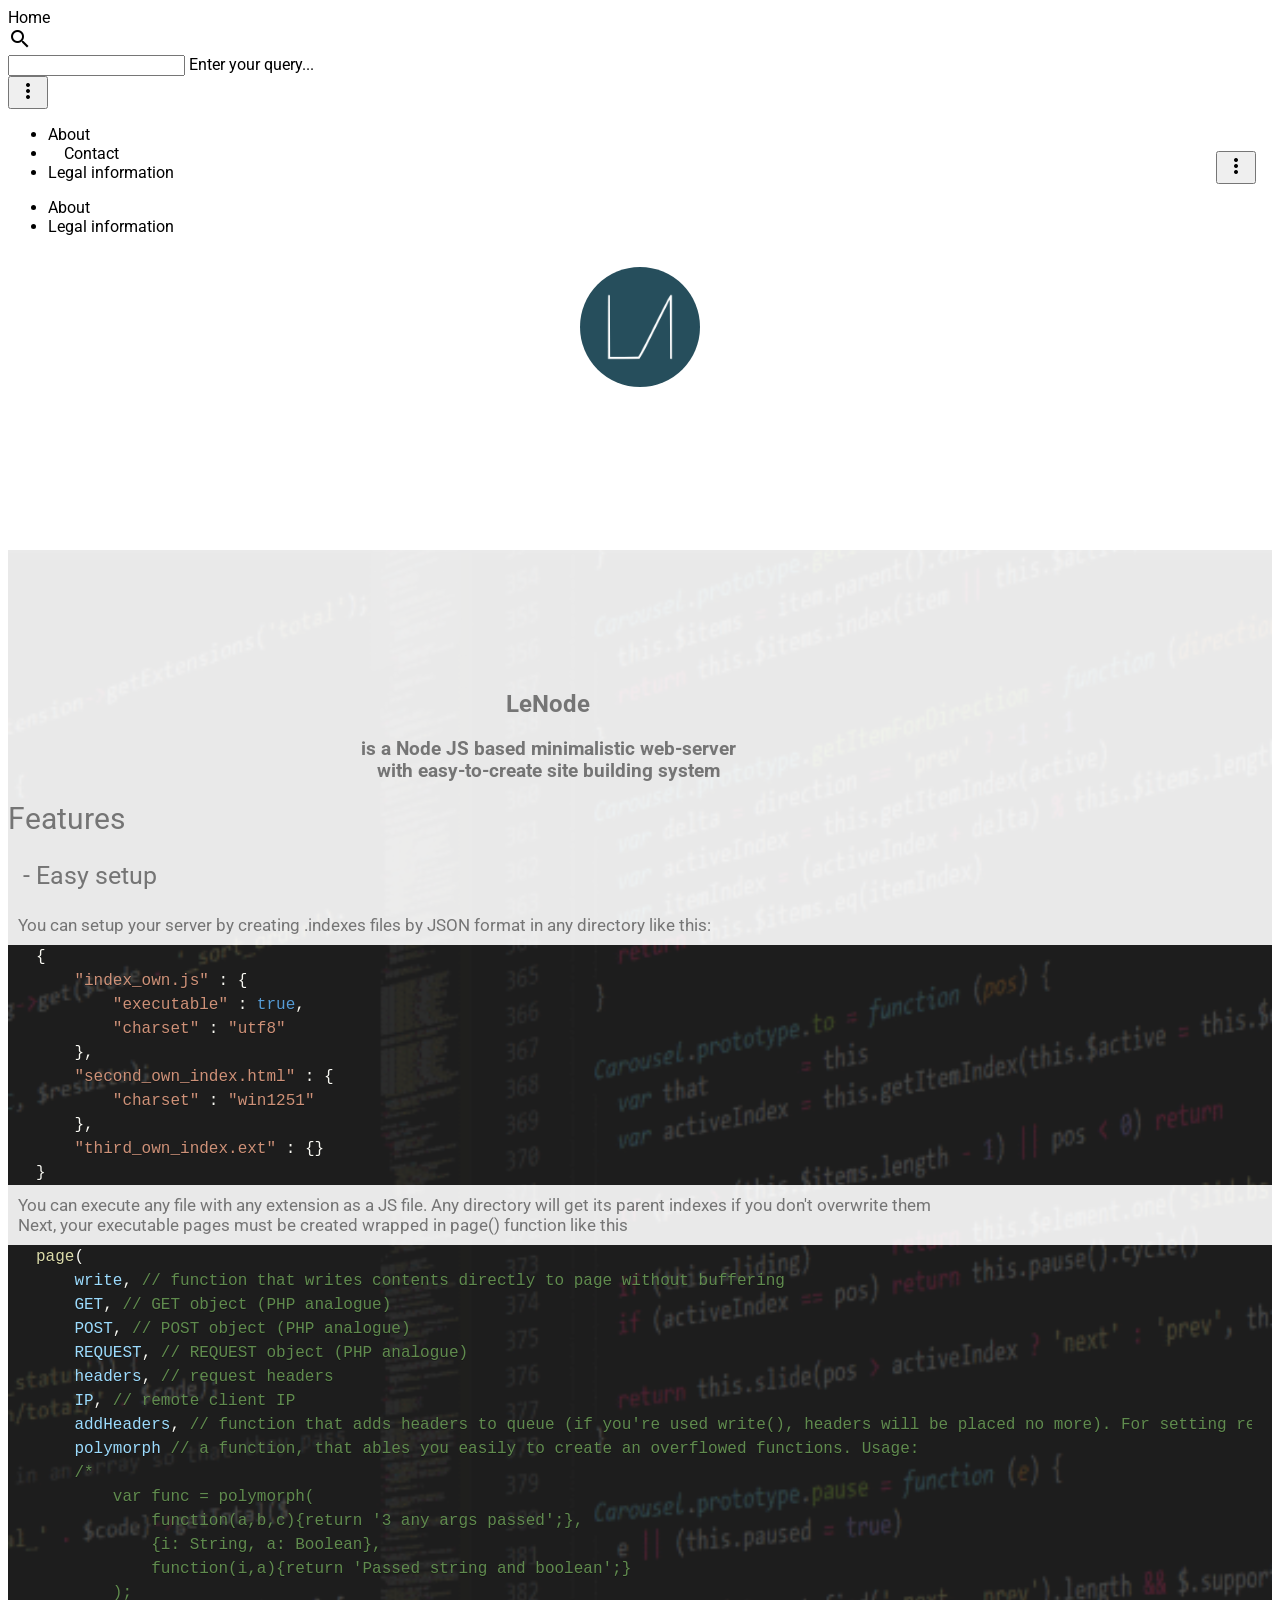
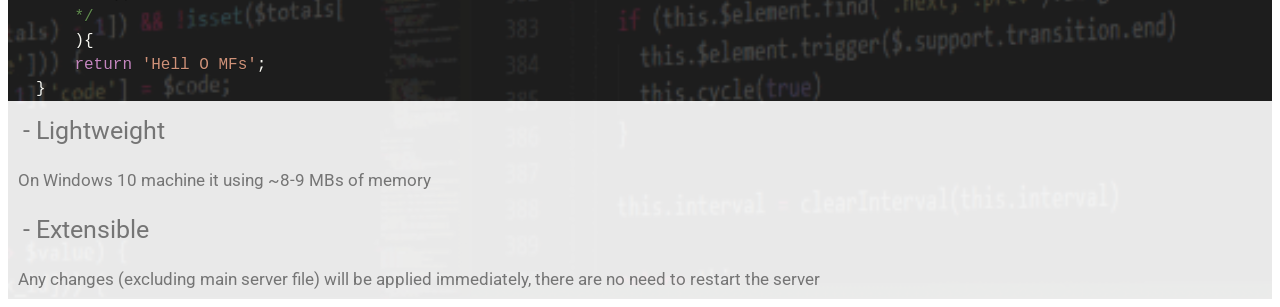
==== index.html @ 0cc7a4e6 "Added release downloads" ====
<!doctype html>
<!--
  Material Design Lite
  Copyright 2015 Google Inc. All rights reserved.

  Licensed under the Apache License, Version 2.0 (the "License");
  you may not use this file except in compliance with the License.
  You may obtain a copy of the License at

      https://www.apache.org/licenses/LICENSE-2.0

  Unless required by applicable law or agreed to in writing, software
  distributed under the License is distributed on an "AS IS" BASIS,
  WITHOUT WARRANTIES OR CONDITIONS OF ANY KIND, either express or implied.
  See the License for the specific language governing permissions and
  limitations under the License
-->
<html lang="en">
  <head>
    <meta charset="utf-8">
    <meta http-equiv="X-UA-Compatible" content="IE=edge">
    <meta name="description" content="A minimalistic Node JS Web server">
    <meta name="viewport" content="width=device-width, initial-scale=1.0, minimum-scale=1.0">
    <title>LeNode - Main</title>

    <!-- Add to homescreen for Chrome on Android -->
    <meta name="mobile-web-app-capable" content="yes">
    <link rel="icon" sizes="192x192" href="images/android-desktop.png">

    <!-- Add to homescreen for Safari on iOS -->
    <meta name="apple-mobile-web-app-capable" content="yes">
    <meta name="apple-mobile-web-app-status-bar-style" content="black">
    <meta name="apple-mobile-web-app-title" content="LeNode - Main">
    <link rel="apple-touch-icon-precomposed" href="images/metro-desktop.png">

    <!-- Tile icon for Win8 (144x144 + tile color) -->
    <meta name="msapplication-TileImage" content="images/metro-desktop.png">
    <meta name="msapplication-TileColor" content="#264E5C">

    <link rel="shortcut icon" href="images/favicon.png">

    <!-- SEO: If your mobile URL is different from the desktop URL, add a canonical link to the desktop page https://developers.google.com/webmasters/smartphone-sites/feature-phones -->
    <!--
    <link rel="canonical" href="http://www.example.com/">
    -->

    <link rel="stylesheet" href="https://fonts.googleapis.com/css?family=Roboto:regular,bold,italic,thin,light,bolditalic,black,medium&amp;lang=en">
    <link rel="stylesheet" href="https://fonts.googleapis.com/icon?family=Material+Icons">
    <link rel="stylesheet" href="https://code.getmdl.io/1.3.0/material.cyan-light_blue.min.css">
    <link rel="stylesheet" href="styles.css">
    <link rel="stylesheet" href="vscode-hl.css">
    <script src="https://cdnjs.cloudflare.com/ajax/libs/jquery/3.2.1/jquery.min.js"></script>
    <script src="/js/prism.js"></script>
    <script src="/js/vscode-hl-addon.js"></script>
  </head>
  <body>
    <div class="demo-layout mdl-layout mdl-js-layout mdl-layout--fixed-drawer mdl-layout--fixed-header">
      <header class="demo-header mdl-layout__header mdl-color--grey-100 mdl-color-text--grey-600">
        <div class="mdl-layout__header-row">
          <span class="mdl-layout-title">Home</span>
          <div class="mdl-layout-spacer"></div>
          <div class="mdl-textfield mdl-js-textfield mdl-textfield--expandable">
            <label class="mdl-button mdl-js-button mdl-button--icon" for="search">
              <i class="material-icons">search</i>
            </label>
            <div class="mdl-textfield__expandable-holder">
              <input class="mdl-textfield__input" type="text" id="search">
              <label class="mdl-textfield__label" for="search">Enter your query...</label>
            </div>
          </div>
          <button class="mdl-button mdl-js-button mdl-js-ripple-effect mdl-button--icon" id="hdrbtn">
            <i class="material-icons">more_vert</i>
          </button>
          <ul class="mdl-menu mdl-js-menu mdl-js-ripple-effect mdl-menu--bottom-right" for="hdrbtn">
            <li class="mdl-menu__item">About</li>
            <li class="mdl-menu__item" style="padding:0;">
              <label for="hdrbtn2" style="display:block;padding:0 16px;">
                Contact
                <button class="mdl-button mdl-js-button mdl-js-ripple-effect mdl-button--icon" id="hdrbtn2" style="float:right;margin-top:7px;">
                  <i class="material-icons">more_vert</i>
                </button>
              </label>
            </li>
            <li class="mdl-menu__item">Legal information</li>
          </ul>
          <ul class="mdl-menu mdl-js-menu mdl-js-ripple-effect mdl-menu--bottom-right" for="hdrbtn2">
            <li class="mdl-menu__item">About</li>
            <li class="mdl-menu__item">Legal information</li>
          </ul>
        </div>
      </header>
      <div class="demo-drawer mdl-layout__drawer mdl-color--blue-grey-900 mdl-color-text--blue-grey-50">
        <header class="demo-drawer-header">
          <img src="images/metro-desktop.png" class="demo-avatar">
        </header>
        <nav class="demo-navigation mdl-navigation mdl-color--blue-grey-800">
          <a class="mdl-navigation__link" href="/"><i class="mdl-color-text--blue-grey-400 material-icons" role="menuitem">home</i>Home</a>
          <a class="mdl-navigation__link" href="https://github.com/KaMeHb-UA/LeNode/releases/latest" rel="download"><i class="mdl-color-text--blue-grey-400 material-icons" role="menuitem">get_app</i>Download</a>
          <a class="mdl-navigation__link" href="https://github.com/KaMeHb-UA/LeNode"><i class="mdl-color-text--blue-grey-400 material-icons" role="menuitem">code</i>Source code</a>
          <div class="mdl-layout-spacer"></div>
          <div class="mdl-navigation__link" style="padding-right:0;"><i class="mdl-color-text--blue-grey-400 material-icons" style="margin-right:6px;">info_outline</i>Latest release:&nbsp;<span id="latest-version">--</span></div>
          <div class="mdl-navigation__link" style="padding:16px;" rel="release-description">Loading description...</div>
        </nav>
      </div>
      <main class="mdl-layout__content mdl-color--grey-100">
        <div class="content-wrapper">
          <div class="mdl-grid demo-content">
            <h2 class="main-header">LeNode</h2>
            <h3 class="main-header-tip">is a Node JS based minimalistic web-server<br/>with easy-to-create site building system</h3>
            <div class="code-header list-header">Features</div>
            <div class="code-header list-entry">- Easy setup</div>
            <div class="code-header list-entry-tip">You can setup your server by creating .indexes files by JSON format in any directory like this:</div>
          </div>
        </div>
        <div class="code-wrapper">
            <pre><code class="language-javascript">{
    "index_own.js" : {
        "executable" : true,
        "charset" : "utf8"
    },
    "second_own_index.html" : {
        "charset" : "win1251"
    },
    "third_own_index.ext" : {}
}</code></pre>
        </div>
        <div class="content-wrapper">
          <div class="mdl-grid demo-content" style="padding-top:0;">
            <div class="code-header list-entry-tip">
              You can execute any file with any extension as a JS file. Any directory will get its parent indexes if you don't overwrite them<br/>
              Next, your executable pages must be created wrapped in page() function like this
            </div>
          </div>
        </div>
        <div class="code-wrapper">
            <pre><code class="language-javascript">page(
    write, // function that writes contents directly to page without buffering
    GET, // GET object (PHP analogue)
    POST, // POST object (PHP analogue)
    REQUEST, // REQUEST object (PHP analogue)
    headers, // request headers
    IP, // remote client IP
    addHeaders, // function that adds headers to queue (if you're used write(), headers will be placed no more). For setting responce code, you may use addHeaders({code:200}) (200 is default). If you will set an existing header, it will be overwrited by new
    polymorph // a function, that ables you easily to create an overflowed functions. Usage:
    /*
        var func = polymorph(
            function(a,b,c){return '3 any args passed';},
            {i: String, a: Boolean},
            function(i,a){return 'Passed string and boolean';}
        );
    */
    ){
    return 'Hell O MFs';
}</code></pre>
        </div>
        <div class="content-wrapper">
          <div class="mdl-grid demo-content" style="padding-top:0;">
            <div class="code-header list-entry">- Lightweight</div>
            <div class="code-header list-entry-tip">On Windows 10 machine it using ~8-9 MBs of memory</div>
            <div class="code-header list-entry">- Extensible</div>
            <div class="code-header list-entry-tip">Any changes (excluding main server file) will be applied immediately, there are no need to restart the server</div>
          </div>
        </div>
      </main>
    </div>
    <script src="https://code.getmdl.io/1.3.0/material.min.js"></script>
    <script src="/js/app.js"></script>
  </body>
</html>
---- styles.css ----
/**
 * Copyright 2015 Google Inc. All Rights Reserved.
 *
 * Licensed under the Apache License, Version 2.0 (the "License");
 * you may not use this file except in compliance with the License.
 * You may obtain a copy of the License at
 *
 *      http://www.apache.org/licenses/LICENSE-2.0
 *
 * Unless required by applicable law or agreed to in writing, software
 * distributed under the License is distributed on an "AS IS" BASIS,
 * WITHOUT WARRANTIES OR CONDITIONS OF ANY KIND, either express or implied.
 * See the License for the specific language governing permissions and
 * limitations under the License.
 */

html, body {
  font-family: 'Roboto', 'Helvetica', sans-serif;
}
.demo-avatar {
  width: 120px;
  height: 120px;
  border-radius: 60px;
  margin: 0 auto;
}
.demo-layout .mdl-layout__header .mdl-layout__drawer-button {
  color: rgba(0, 0, 0, 0.54);
}
.mdl-layout__drawer .avatar {
  margin-bottom: 16px;
}
.demo-drawer {
  border: none;
}
/* iOS Safari specific workaround */
.demo-drawer .mdl-menu__container {
  z-index: -1;
}
.demo-drawer .demo-navigation {
  z-index: -2;
}
/* END iOS Safari specific workaround */
.demo-drawer .mdl-menu .mdl-menu__item {
  display: -webkit-flex;
  display: -ms-flexbox;
  display: flex;
  -webkit-align-items: center;
      -ms-flex-align: center;
          align-items: center;
}
.demo-drawer-header {
  box-sizing: border-box;
  display: -webkit-flex;
  display: -ms-flexbox;
  display: flex;
  -webkit-flex-direction: column;
      -ms-flex-direction: column;
          flex-direction: column;
  -webkit-justify-content: flex-end;
      -ms-flex-pack: end;
          justify-content: flex-end;
  padding: 16px;
  height: 151px;
}
.demo-avatar-dropdown {
  display: -webkit-flex;
  display: -ms-flexbox;
  display: flex;
  position: relative;
  -webkit-flex-direction: row;
      -ms-flex-direction: row;
          flex-direction: row;
  -webkit-align-items: center;
      -ms-flex-align: center;
          align-items: center;
  width: 100%;
}

.demo-navigation {
  -webkit-flex-grow: 1;
      -ms-flex-positive: 1;
          flex-grow: 1;
}
.demo-layout .demo-navigation .mdl-navigation__link {
  display: -webkit-flex !important;
  display: -ms-flexbox !important;
  display: flex !important;
  -webkit-flex-direction: row;
      -ms-flex-direction: row;
          flex-direction: row;
  -webkit-align-items: center;
      -ms-flex-align: center;
          align-items: center;
  color: rgba(255, 255, 255, 0.56);
  font-weight: 500;
}
.demo-layout .demo-navigation .mdl-navigation__link:hover {
  background-color: #00BCD4;
  color: #37474F;
}
.demo-navigation .mdl-navigation__link .material-icons {
  font-size: 24px;
  color: rgba(255, 255, 255, 0.56);
  margin-right: 32px;
}

.demo-content {
  max-width: 1080px;
  color: #757575;
  padding-top: 120px;
}

.demo-charts {
  -webkit-align-items: center;
       -ms-flex-align: center;
          align-items: center;
}
.demo-chart:nth-child(1) {
  color: #ACEC00;
}
.demo-chart:nth-child(2) {
  color: #00BBD6;
}
.demo-chart:nth-child(3) {
  color: #BA65C9;
}
.demo-chart:nth-child(4) {
  color: #EF3C79;
}
.demo-graphs {
  padding: 16px 32px;
  display: -webkit-flex;
  display: -ms-flexbox;
  display: flex;
  -webkit-flex-direction: column;
      -ms-flex-direction: column;
          flex-direction: column;
  -webkit-align-items: stretch;
      -ms-flex-align: stretch;
          align-items: stretch;
}
/* TODO: Find a proper solution to have the graphs
 * not float around outside their container in IE10/11.
 * Using a browserhacks.com solution for now.
 */
_:-ms-input-placeholder, :root .demo-graphs {
  min-height: 664px;
}
_:-ms-input-placeholder, :root .demo-graph {
  max-height: 300px;
}
/* TODO end */
.demo-graph:nth-child(1) {
  color: #00b9d8;
}
.demo-graph:nth-child(2) {
  color: #d9006e;
}

.demo-cards {
  -webkit-align-items: flex-start;
      -ms-flex-align: start;
          align-items: flex-start;
  -webkit-align-content: flex-start;
      -ms-flex-line-pack: start;
          align-content: flex-start;
}
.demo-cards .demo-separator {
  height: 32px;
}
.demo-cards .mdl-card__title.mdl-card__title {
  color: white;
  font-size: 24px;
  font-weight: 400;
}
.demo-cards ul {
  padding: 0;
}
.demo-cards h3 {
  font-size: 1em;
}
.demo-updates .mdl-card__title {
  min-height: 200px;
  background-image: url('images/dog.png');
  background-position: 90% 100%;
  background-repeat: no-repeat;
}
.demo-cards .mdl-card__actions a {
  color: #00BCD4;
  text-decoration: none;
}

.demo-options h3 {
  margin: 0;
}
.demo-options .mdl-checkbox__box-outline {
  border-color: rgba(255, 255, 255, 0.89);
}
.demo-options ul {
  margin: 0;
  list-style-type: none;
}
.demo-options li {
  margin: 4px 0;
}
.demo-options .material-icons {
  color: rgba(255, 255, 255, 0.89);
}
.demo-options .mdl-card__actions {
  height: 64px;
  display: -webkit-flex;
  display: -ms-flexbox;
  display: flex;
  box-sizing: border-box;
  -webkit-align-items: center;
      -ms-flex-align: center;
          align-items: center;
}
.main-header,.main-header-tip{
  display: block;
  text-align: center;
  width: 100%;
}
.content-wrapper{
  padding: 0;
  margin: 0;
  border: 0;
  background: rgba(245, 245, 245, 0.95);
}
main{
  background: center url(/images/background-main.png);
  background-size: cover;
}
.code-header{
  display: block;
  width: 100%;
}
/* Представление кода */
pre{
  margin: 0;
  border: 0;
  max-width: 100%;
  overflow: auto;
  padding: 0 8px;
  /* гамма */
  background: rgba(30, 30, 30, 0.75);
  color: #fff;
}
.list-header{
    font-size: 30px;
    margin-bottom: 10px;
}
.list-entry{
    font-size: 25px;
    padding: 15px;
}
.list-entry-tip{
    padding: 10px;
    font-size: 17px;
}
div.mdl-navigation__link:hover {
  background-color: transparent !important;
  color: rgba(255, 255, 255, 0.56) !important;
}
---- vscode-hl.css ----
/**
 * Visual Studio Code theme for JavaScript (prism.js)
 * Based on okaidia theme for JavaScript, CSS and HTML http://prismjs.com/download.html?themes=prism-okaidia&languages=clike+javascript&plugins=line-highlight+line-numbers
 * @author KaMeHb
 * For completely highlighting, use it with vscode-hl-addon.js, that's need to be loaded after prism!
 */

code[class*="language-"],
pre[class*="language-"] {
	color: #9cdcfe;
	background: none;
	text-shadow: 0 1px rgba(0, 0, 0, 0.3);
	font-family: Consolas, Monaco, 'Andale Mono', 'Ubuntu Mono', monospace;
	text-align: left;
	white-space: pre;
	word-spacing: normal;
	word-break: normal;
	word-wrap: normal;
	line-height: 1.5;

	-moz-tab-size: 4;
	-o-tab-size: 4;
	tab-size: 4;

	-webkit-hyphens: none;
	-moz-hyphens: none;
	-ms-hyphens: none;
	hyphens: none;
}

/* Code blocks */
pre[class*="language-"] {
	margin: 0;
	border: 0;
	max-width: 100%;
	overflow: auto;
	/* гамма
	background: rgba(30, 30, 30, 0.75); */
	color: #fff;
}

/* Inline code */
:not(pre) > code[class*="language-"] {
	padding: .1em;
	border-radius: .3em;
	white-space: normal;
}

.token.prolog,
.token.doctype,
.token.cdata {
	color: slategray;
}

.token.punctuation {
	color: #f8f8f2;
}

.namespace {
	opacity: .7;
}

.token.property,
.token.tag,
.token.constant,
.token.symbol,
.token.deleted {
	color: #f92672;
}

.token.selector,
.token.attr-name,
.token.char,
.token.inserted {
	color: #a6e22e;
}

.token.operator,
.token.entity,
.token.url,
.language-css .token.string,
.style .token.string,
.token.variable {
	color: #f8f8f2;
}

.token.atrule,
.token.attr-value {
	color: #e6db74;
}

.token.regex,
.token.important {
	color: #fd971f;
}

.token.important,
.token.bold {
	font-weight: bold;
}
.token.italic {
	font-style: italic;
}

.token.entity {
	cursor: help;
}

pre[data-line] {
	position: relative;
	padding: 1em 0 1em 3em;
}

.line-highlight {
	position: absolute;
	left: 0;
	right: 0;
	padding: inherit 0;
	margin-top: 1em; /* Same as .prism’s padding-top */

	background: hsla(24, 20%, 50%,.08);
	background: linear-gradient(to right, hsla(24, 20%, 50%,.1) 70%, hsla(24, 20%, 50%,0));

	pointer-events: none;

	line-height: inherit;
	white-space: pre;
}

	.line-highlight:before,
	.line-highlight[data-end]:after {
		content: attr(data-start);
		position: absolute;
		top: .4em;
		left: .6em;
		min-width: 1em;
		padding: 0 .5em;
		background-color: hsla(24, 20%, 50%,.4);
		color: hsl(24, 20%, 95%);
		font: bold 65%/1.5 sans-serif;
		text-align: center;
		vertical-align: .3em;
		border-radius: 999px;
		text-shadow: none;
		box-shadow: 0 1px white;
	}

	.line-highlight[data-end]:after {
		content: attr(data-end);
		top: auto;
		bottom: .4em;
	}

pre.line-numbers {
	position: relative;
	padding-left: 3.8em;
	counter-reset: linenumber;
}

pre.line-numbers > code {
	position: relative;
}

.line-numbers .line-numbers-rows {
	position: absolute;
	pointer-events: none;
	top: 0;
	font-size: 100%;
	left: -3.8em;
	width: 3em; /* works for line-numbers below 1000 lines */
	letter-spacing: -1px;
	border-right: 1px solid #999;

	-webkit-user-select: none;
	-moz-user-select: none;
	-ms-user-select: none;
	user-select: none;

}

.line-numbers-rows > span {
	pointer-events: none;
	display: block;
	counter-increment: linenumber;
}

.line-numbers-rows > span:before {
	content: counter(linenumber);
	color: #999;
	display: block;
	padding-right: 0.8em;
	text-align: right;
}
.token.special, .token.boolean, .token.regex-mod{
	color: #569CD6 !important;
}
.token.keyword, .token.regex-special{
	color: #C586C0;
}
.token.string{
	color: #CE9178;
}
.token.function {
	color: #DCDCAA;
}
.token.builtin{
	color: #4EC9B0;
}
.token.number{
	color: #B5CEA8;
}
.token.regex{
	color: #D16969;
}
.token.comment{
	color: #608B4E;
}
.token.regex-punctuation {
	color: #f8f8f2;
}
div.code-wrapper{
	padding: 0 20px;
	background: rgba(30, 30, 30, 0.75);
}
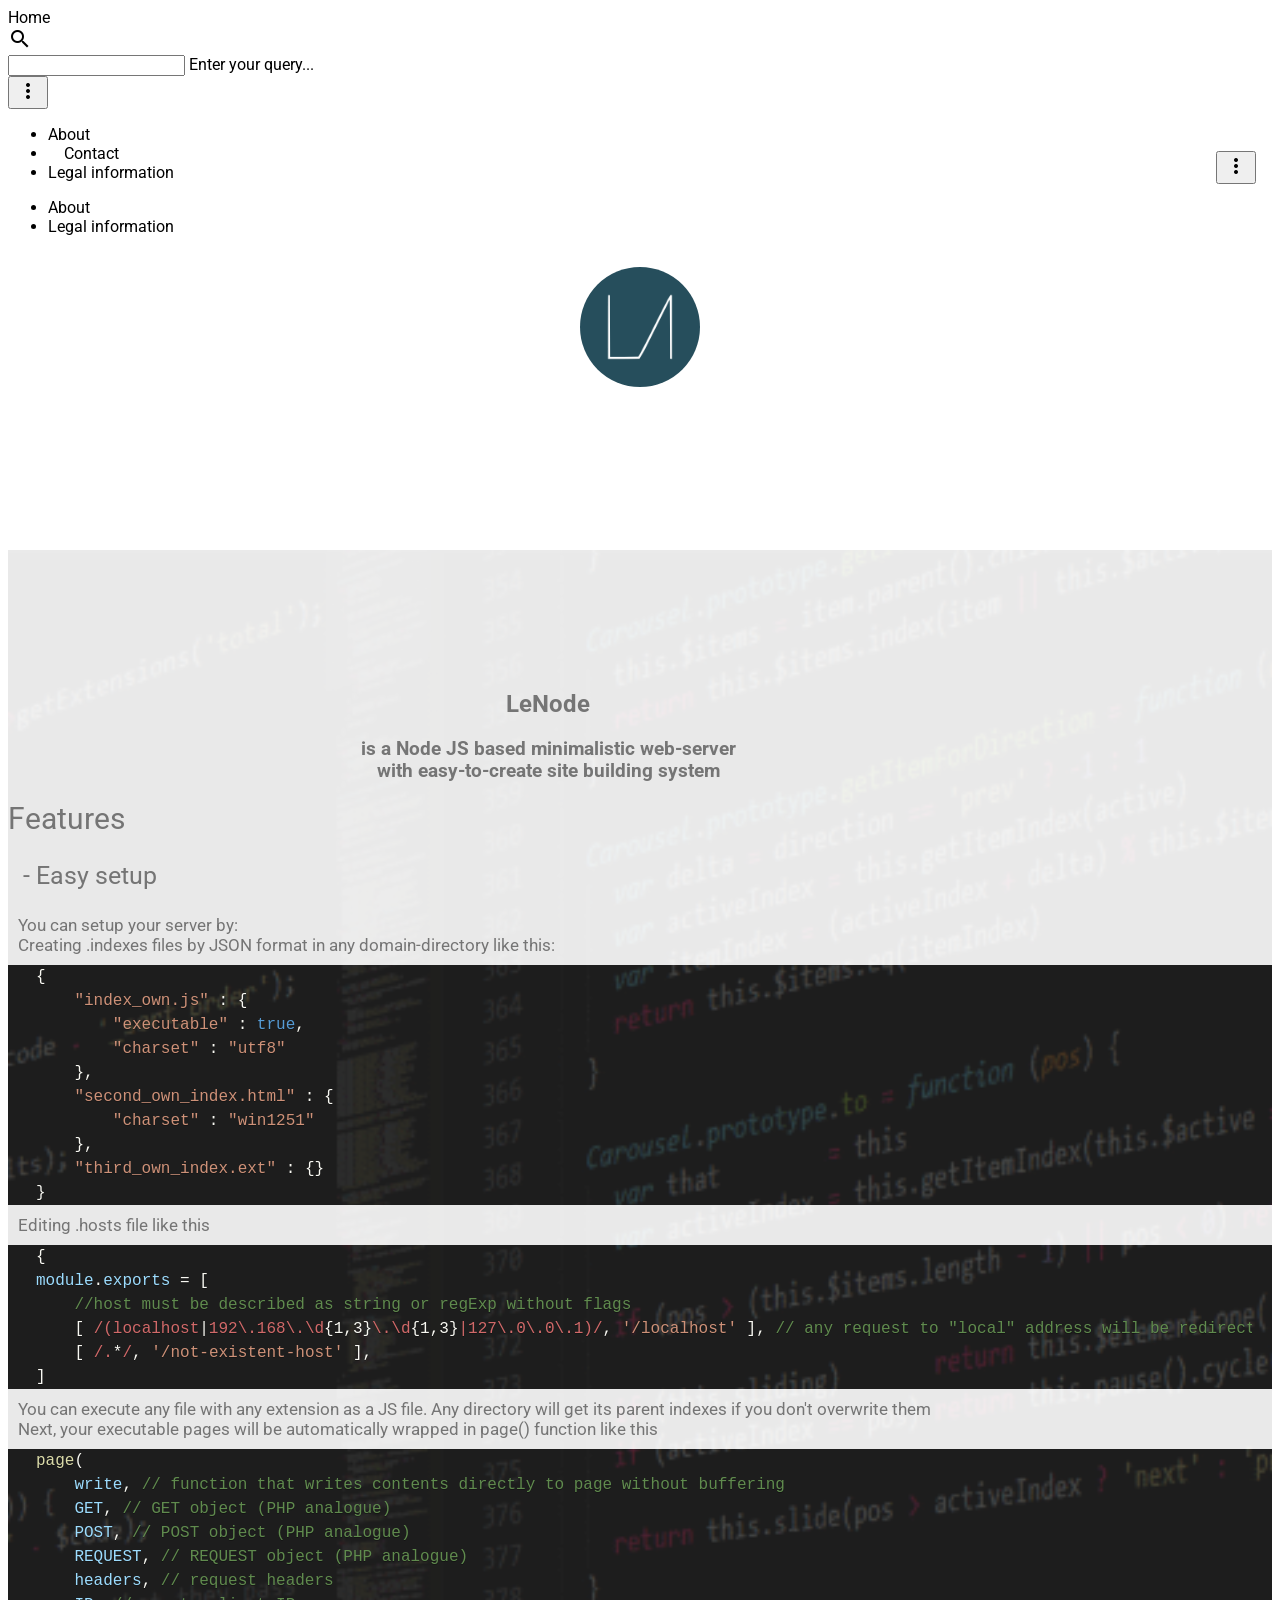
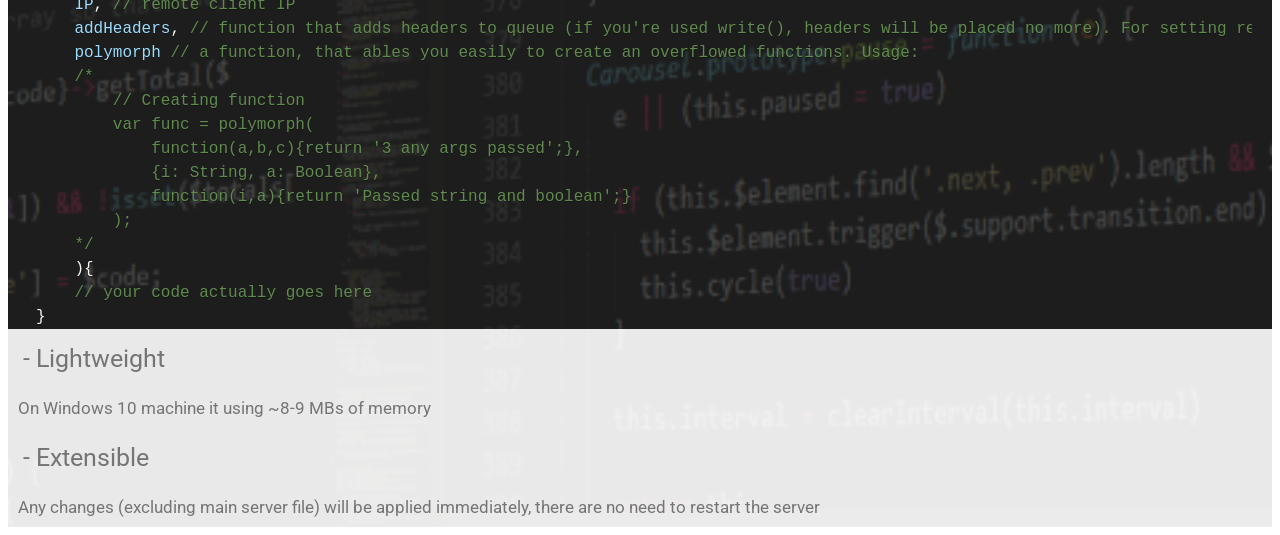
==== commit 77c6a845: "Update index.html" ====
--- a/index.html
+++ b/index.html
@@ -21,7 +21,7 @@
     <meta http-equiv="X-UA-Compatible" content="IE=edge">
     <meta name="description" content="A minimalistic Node JS Web server">
     <meta name="viewport" content="width=device-width, initial-scale=1.0, minimum-scale=1.0">
-    <title>LeNode - Main</title>
+    <title>LeNode Server - mini NodeJS server</title>
 
     <!-- Add to homescreen for Chrome on Android -->
     <meta name="mobile-web-app-capable" content="yes">
@@ -109,7 +109,8 @@
             <h3 class="main-header-tip">is a Node JS based minimalistic web-server<br/>with easy-to-create site building system</h3>
             <div class="code-header list-header">Features</div>
             <div class="code-header list-entry">- Easy setup</div>
-            <div class="code-header list-entry-tip">You can setup your server by creating .indexes files by JSON format in any directory like this:</div>
+            <div class="code-header list-entry-tip">You can setup your server by:<br/>
+              Creating .indexes files by JSON format in any domain-directory like this:</div>
           </div>
         </div>
         <div class="code-wrapper">
@@ -127,8 +128,23 @@
         <div class="content-wrapper">
           <div class="mdl-grid demo-content" style="padding-top:0;">
             <div class="code-header list-entry-tip">
+              Editing .hosts file like this
+            </div>
+          </div>
+        </div>
+        <div class="code-wrapper">
+            <pre><code class="language-javascript">{
+module.exports = [
+    //host must be described as string or regExp without flags
+    [ /(localhost|192\.168\.\d{1,3}\.\d{1,3}|127\.0\.0\.1)/, '/localhost' ], // any request to "local" address will be redirected to /localhost folder
+    [ /.*/, '/not-existent-host' ],
+]</code></pre>
+        </div>
+        <div class="content-wrapper">
+          <div class="mdl-grid demo-content" style="padding-top:0;">
+            <div class="code-header list-entry-tip">
               You can execute any file with any extension as a JS file. Any directory will get its parent indexes if you don't overwrite them<br/>
-              Next, your executable pages must be created wrapped in page() function like this
+              Next, your executable pages will be automatically wrapped in page() function like this
             </div>
           </div>
         </div>
@@ -143,6 +159,7 @@
     addHeaders, // function that adds headers to queue (if you're used write(), headers will be placed no more). For setting responce code, you may use addHeaders({code:200}) (200 is default). If you will set an existing header, it will be overwrited by new
     polymorph // a function, that ables you easily to create an overflowed functions. Usage:
     /*
+        // Creating function
         var func = polymorph(
             function(a,b,c){return '3 any args passed';},
             {i: String, a: Boolean},
@@ -150,7 +167,7 @@
         );
     */
     ){
-    return 'Hell O MFs';
+    // your code actually goes here
 }</code></pre>
         </div>
         <div class="content-wrapper">
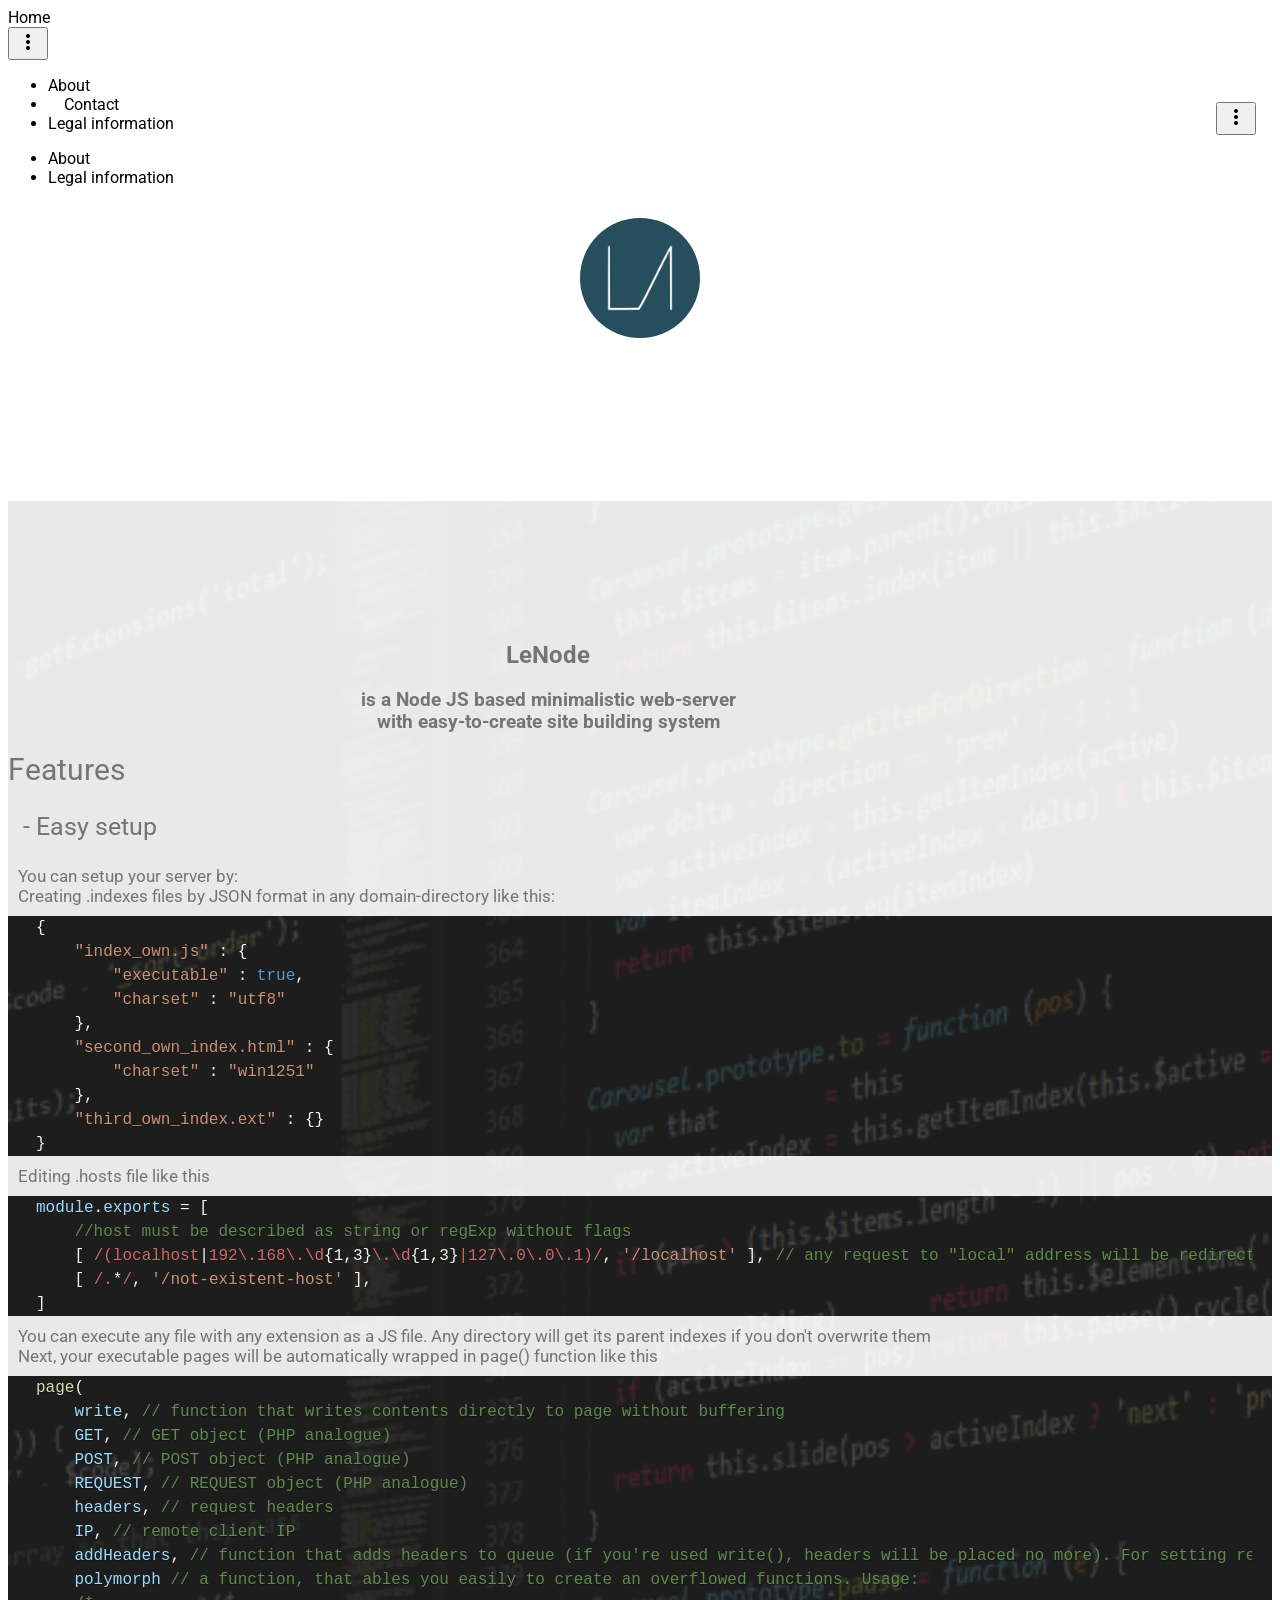
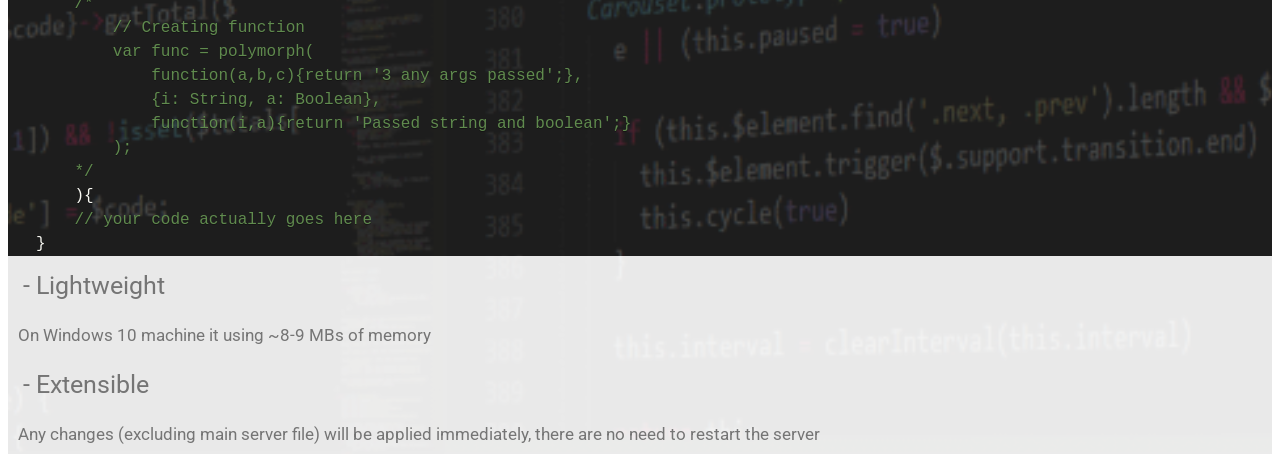
==== commit e7e5e034: "Update index.html" ====
--- a/index.html
+++ b/index.html
@@ -59,15 +59,6 @@
         <div class="mdl-layout__header-row">
           <span class="mdl-layout-title">Home</span>
           <div class="mdl-layout-spacer"></div>
-          <div class="mdl-textfield mdl-js-textfield mdl-textfield--expandable">
-            <label class="mdl-button mdl-js-button mdl-button--icon" for="search">
-              <i class="material-icons">search</i>
-            </label>
-            <div class="mdl-textfield__expandable-holder">
-              <input class="mdl-textfield__input" type="text" id="search">
-              <label class="mdl-textfield__label" for="search">Enter your query...</label>
-            </div>
-          </div>
           <button class="mdl-button mdl-js-button mdl-js-ripple-effect mdl-button--icon" id="hdrbtn">
             <i class="material-icons">more_vert</i>
           </button>
@@ -133,8 +124,7 @@
           </div>
         </div>
         <div class="code-wrapper">
-            <pre><code class="language-javascript">{
-module.exports = [
+            <pre><code class="language-javascript">module.exports = [
     //host must be described as string or regExp without flags
     [ /(localhost|192\.168\.\d{1,3}\.\d{1,3}|127\.0\.0\.1)/, '/localhost' ], // any request to "local" address will be redirected to /localhost folder
     [ /.*/, '/not-existent-host' ],
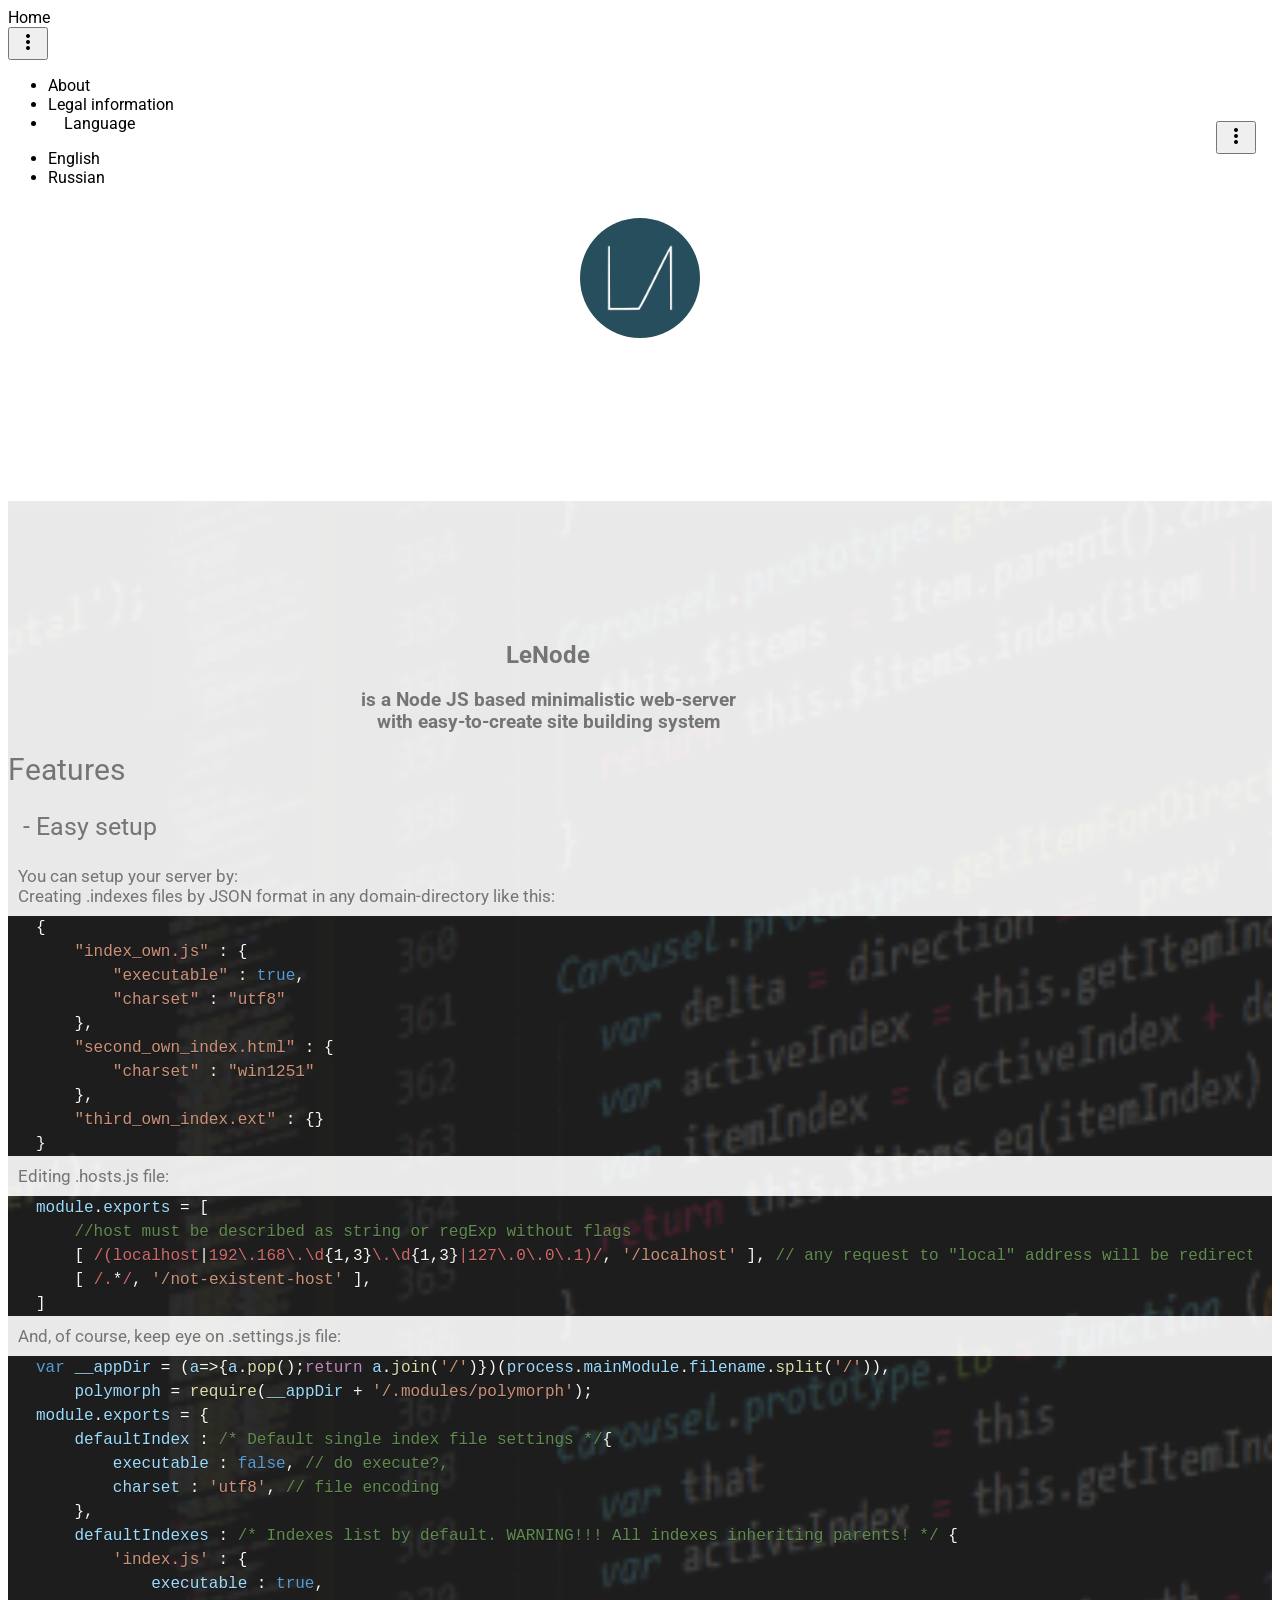
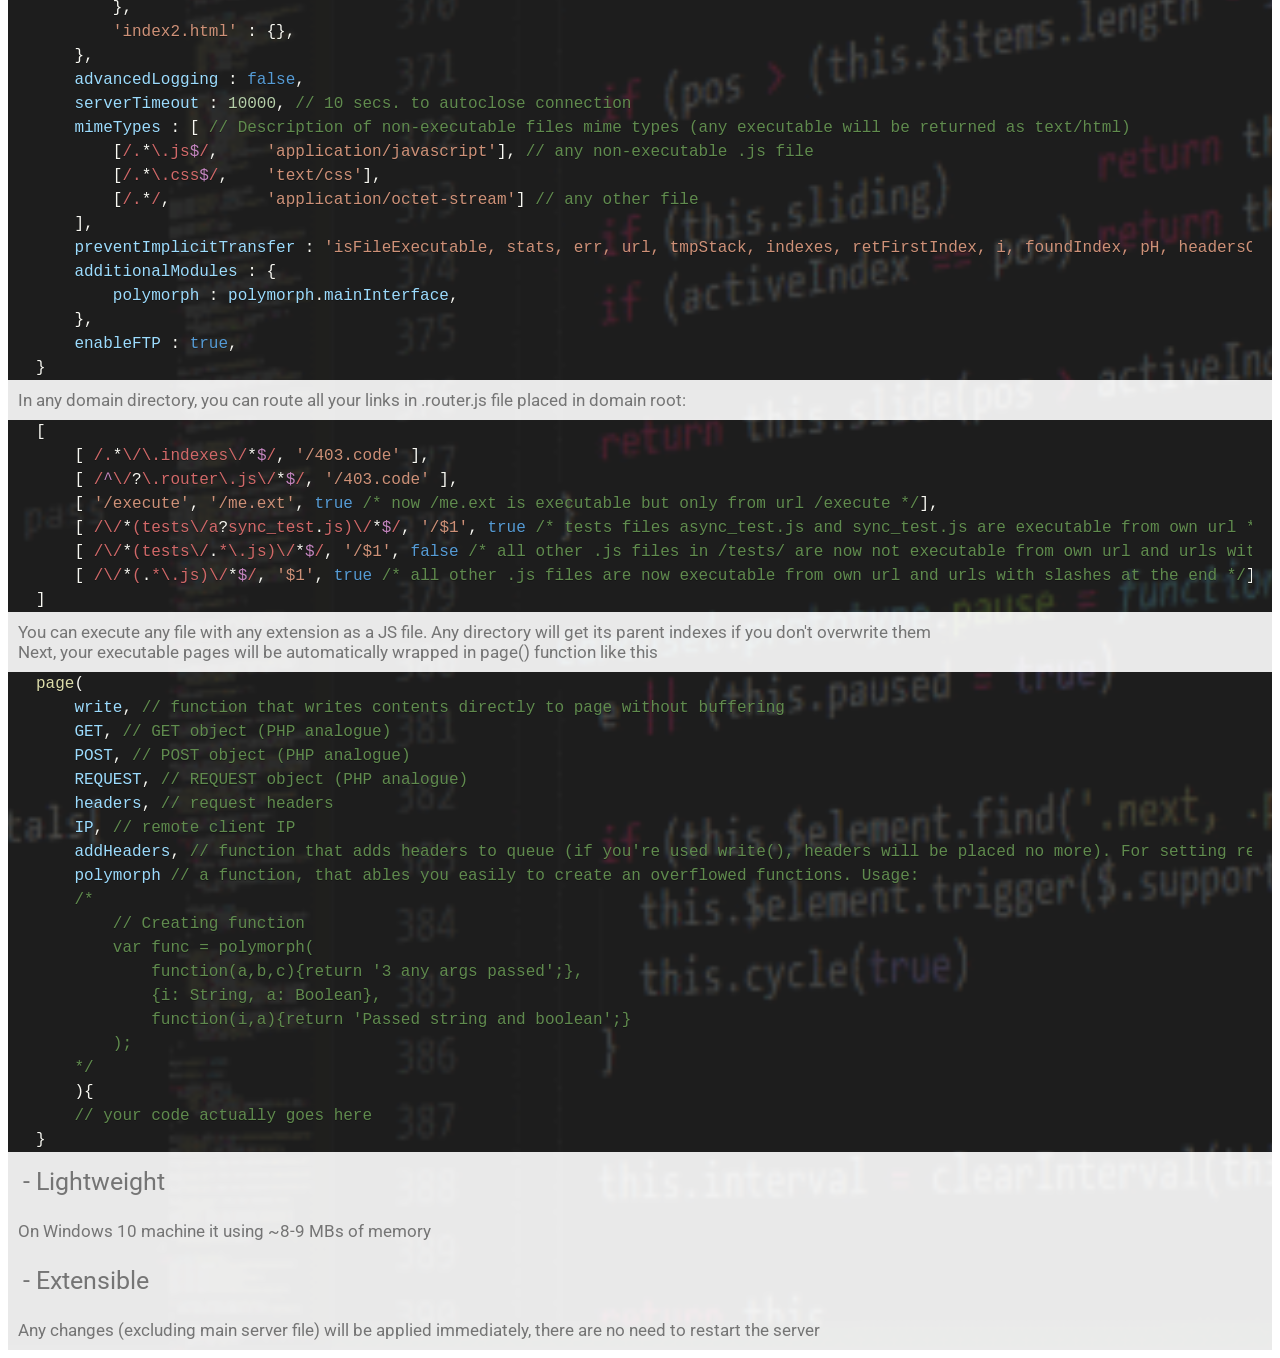
==== commit 9518c4be: "Update index.html" ====
--- a/index.html
+++ b/index.html
@@ -64,19 +64,19 @@
           </button>
           <ul class="mdl-menu mdl-js-menu mdl-js-ripple-effect mdl-menu--bottom-right" for="hdrbtn">
             <li class="mdl-menu__item">About</li>
+            <li class="mdl-menu__item">Legal information</li>
             <li class="mdl-menu__item" style="padding:0;">
               <label for="hdrbtn2" style="display:block;padding:0 16px;">
-                Contact
+                Language
                 <button class="mdl-button mdl-js-button mdl-js-ripple-effect mdl-button--icon" id="hdrbtn2" style="float:right;margin-top:7px;">
                   <i class="material-icons">more_vert</i>
                 </button>
               </label>
             </li>
-            <li class="mdl-menu__item">Legal information</li>
           </ul>
           <ul class="mdl-menu mdl-js-menu mdl-js-ripple-effect mdl-menu--bottom-right" for="hdrbtn2">
-            <li class="mdl-menu__item">About</li>
-            <li class="mdl-menu__item">Legal information</li>
+            <li class="mdl-menu__item">English</li>
+            <li class="mdl-menu__item">Russian</li>
           </ul>
         </div>
       </header>
@@ -119,7 +119,7 @@
         <div class="content-wrapper">
           <div class="mdl-grid demo-content" style="padding-top:0;">
             <div class="code-header list-entry-tip">
-              Editing .hosts file like this
+              Editing .hosts.js file:
             </div>
           </div>
         </div>
@@ -128,6 +128,58 @@
     //host must be described as string or regExp without flags
     [ /(localhost|192\.168\.\d{1,3}\.\d{1,3}|127\.0\.0\.1)/, '/localhost' ], // any request to "local" address will be redirected to /localhost folder
     [ /.*/, '/not-existent-host' ],
+]</code></pre>
+        </div>
+        <div class="content-wrapper">
+          <div class="mdl-grid demo-content" style="padding-top:0;">
+            <div class="code-header list-entry-tip">
+              And, of course, keep eye on .settings.js file:
+            </div>
+          </div>
+        </div>
+        <div class="code-wrapper">
+            <pre><code class="language-javascript">var __appDir = (a=>{a.pop();return a.join('/')})(process.mainModule.filename.split('/')),
+    polymorph = require(__appDir + '/.modules/polymorph');
+module.exports = {
+    defaultIndex : /* Default single index file settings */{
+        executable : false, // do execute?,
+        charset : 'utf8', // file encoding
+    },
+    defaultIndexes : /* Indexes list by default. WARNING!!! All indexes inheriting parents! */ {
+        'index.js' : {
+            executable : true,
+        },
+        'index2.html' : {},
+    },
+    advancedLogging : false,
+    serverTimeout : 10000, // 10 secs. to autoclose connection
+    mimeTypes : [ // Description of non-executable files mime types (any executable will be returned as text/html)
+        [/.*\.js$/,     'application/javascript'], // any non-executable .js file
+        [/.*\.css$/,    'text/css'],
+        [/.*/,          'application/octet-stream'] // any other file
+    ],
+    preventImplicitTransfer : 'isFileExecutable, stats, err, url, tmpStack, indexes, retFirstIndex, i, foundIndex, pH, headersClosed, app', // List of variables to prevent implicit passing to the page (to not prevent, clear this list)
+    additionalModules : {
+        polymorph : polymorph.mainInterface,
+    },
+    enableFTP : true,
+}</code></pre>
+        </div>
+        <div class="content-wrapper">
+          <div class="mdl-grid demo-content" style="padding-top:0;">
+            <div class="code-header list-entry-tip">
+              In any domain directory, you can route all your links in .router.js file placed in domain root:
+            </div>
+          </div>
+        </div>
+        <div class="code-wrapper">
+            <pre><code class="language-javascript">[
+    [ /.*\/\.indexes\/*$/, '/403.code' ],
+    [ /^\/?\.router\.js\/*$/, '/403.code' ],
+    [ '/execute', '/me.ext', true /* now /me.ext is executable but only from url /execute */],
+    [ /\/*(tests\/a?sync_test.js)\/*$/, '/$1', true /* tests files async_test.js and sync_test.js are executable from own url */],
+    [ /\/*(tests\/.*\.js)\/*$/, '/$1', false /* all other .js files in /tests/ are now not executable from own url and urls with slashes at the end */],
+    [ /\/*(.*\.js)\/*$/, '$1', true /* all other .js files are now executable from own url and urls with slashes at the end */],
 ]</code></pre>
         </div>
         <div class="content-wrapper">
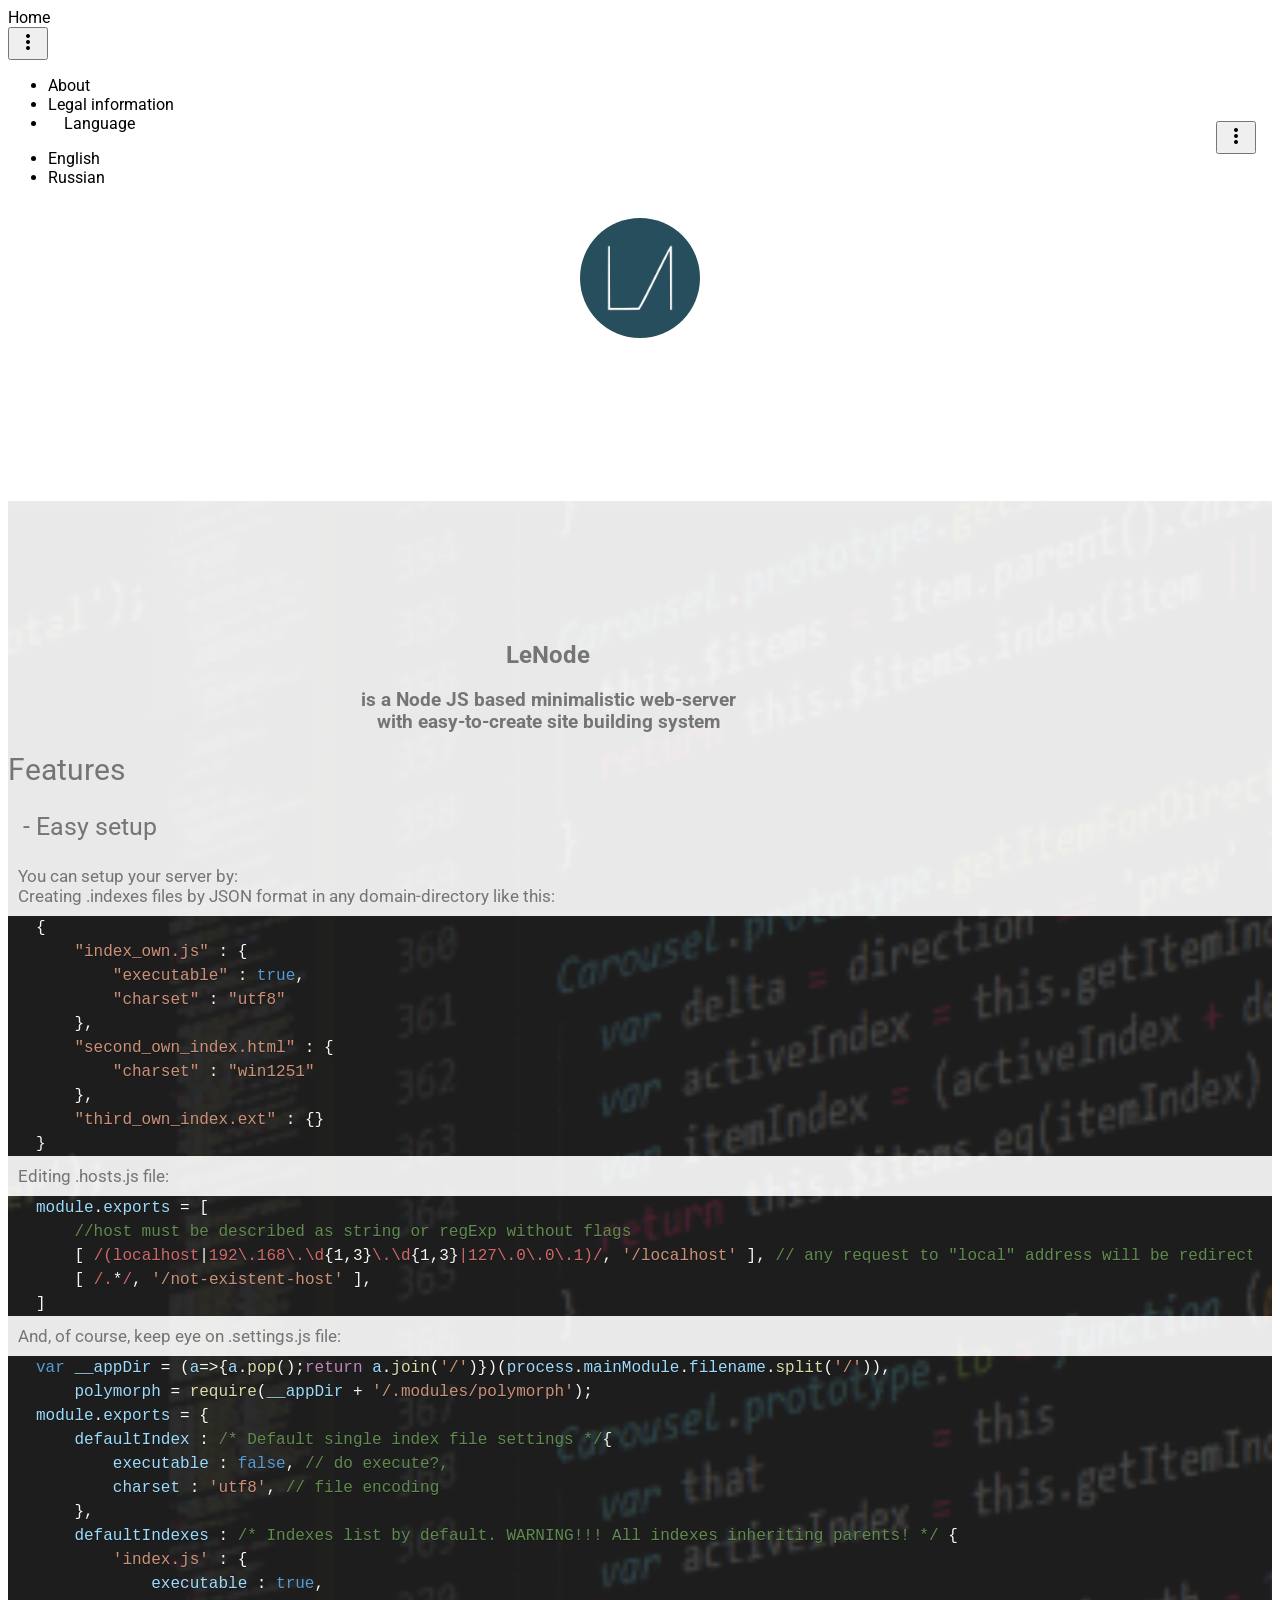
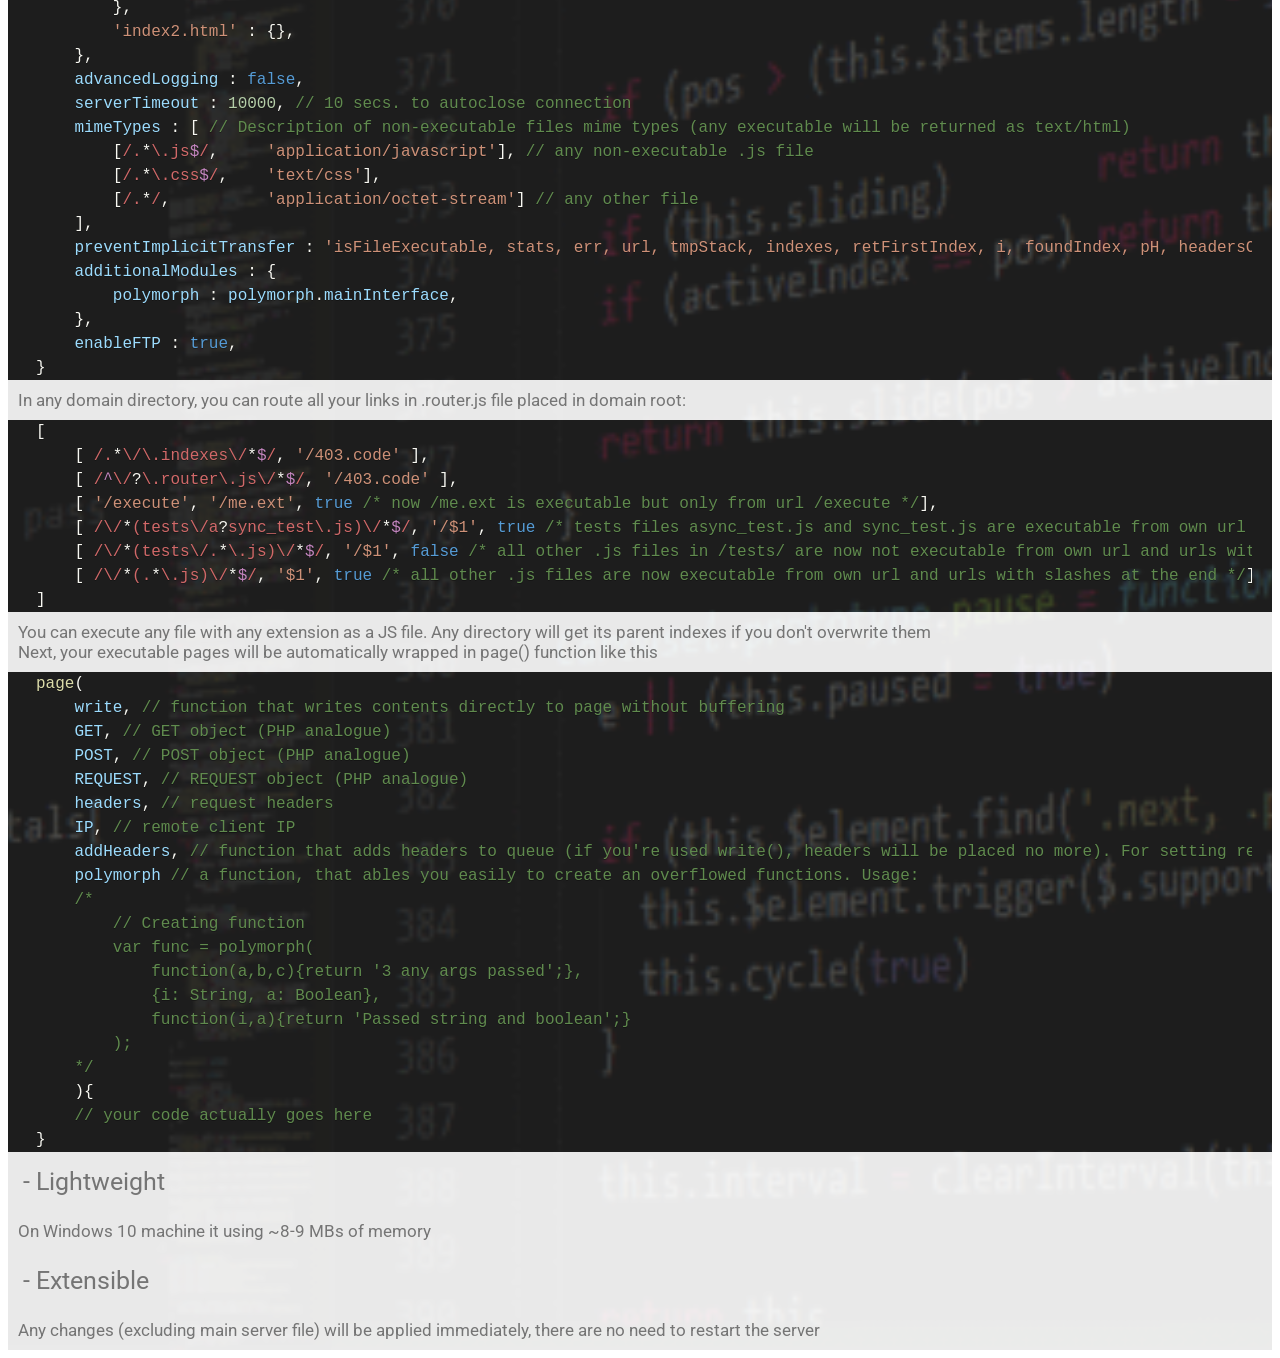
==== commit ae41fbd9: "Fixed little error in sample" ====
--- a/index.html
+++ b/index.html
@@ -177,7 +177,7 @@
     [ /.*\/\.indexes\/*$/, '/403.code' ],
     [ /^\/?\.router\.js\/*$/, '/403.code' ],
     [ '/execute', '/me.ext', true /* now /me.ext is executable but only from url /execute */],
-    [ /\/*(tests\/a?sync_test.js)\/*$/, '/$1', true /* tests files async_test.js and sync_test.js are executable from own url */],
+    [ /\/*(tests\/a?sync_test\.js)\/*$/, '/$1', true /* tests files async_test.js and sync_test.js are executable from own url */],
     [ /\/*(tests\/.*\.js)\/*$/, '/$1', false /* all other .js files in /tests/ are now not executable from own url and urls with slashes at the end */],
     [ /\/*(.*\.js)\/*$/, '$1', true /* all other .js files are now executable from own url and urls with slashes at the end */],
 ]</code></pre>
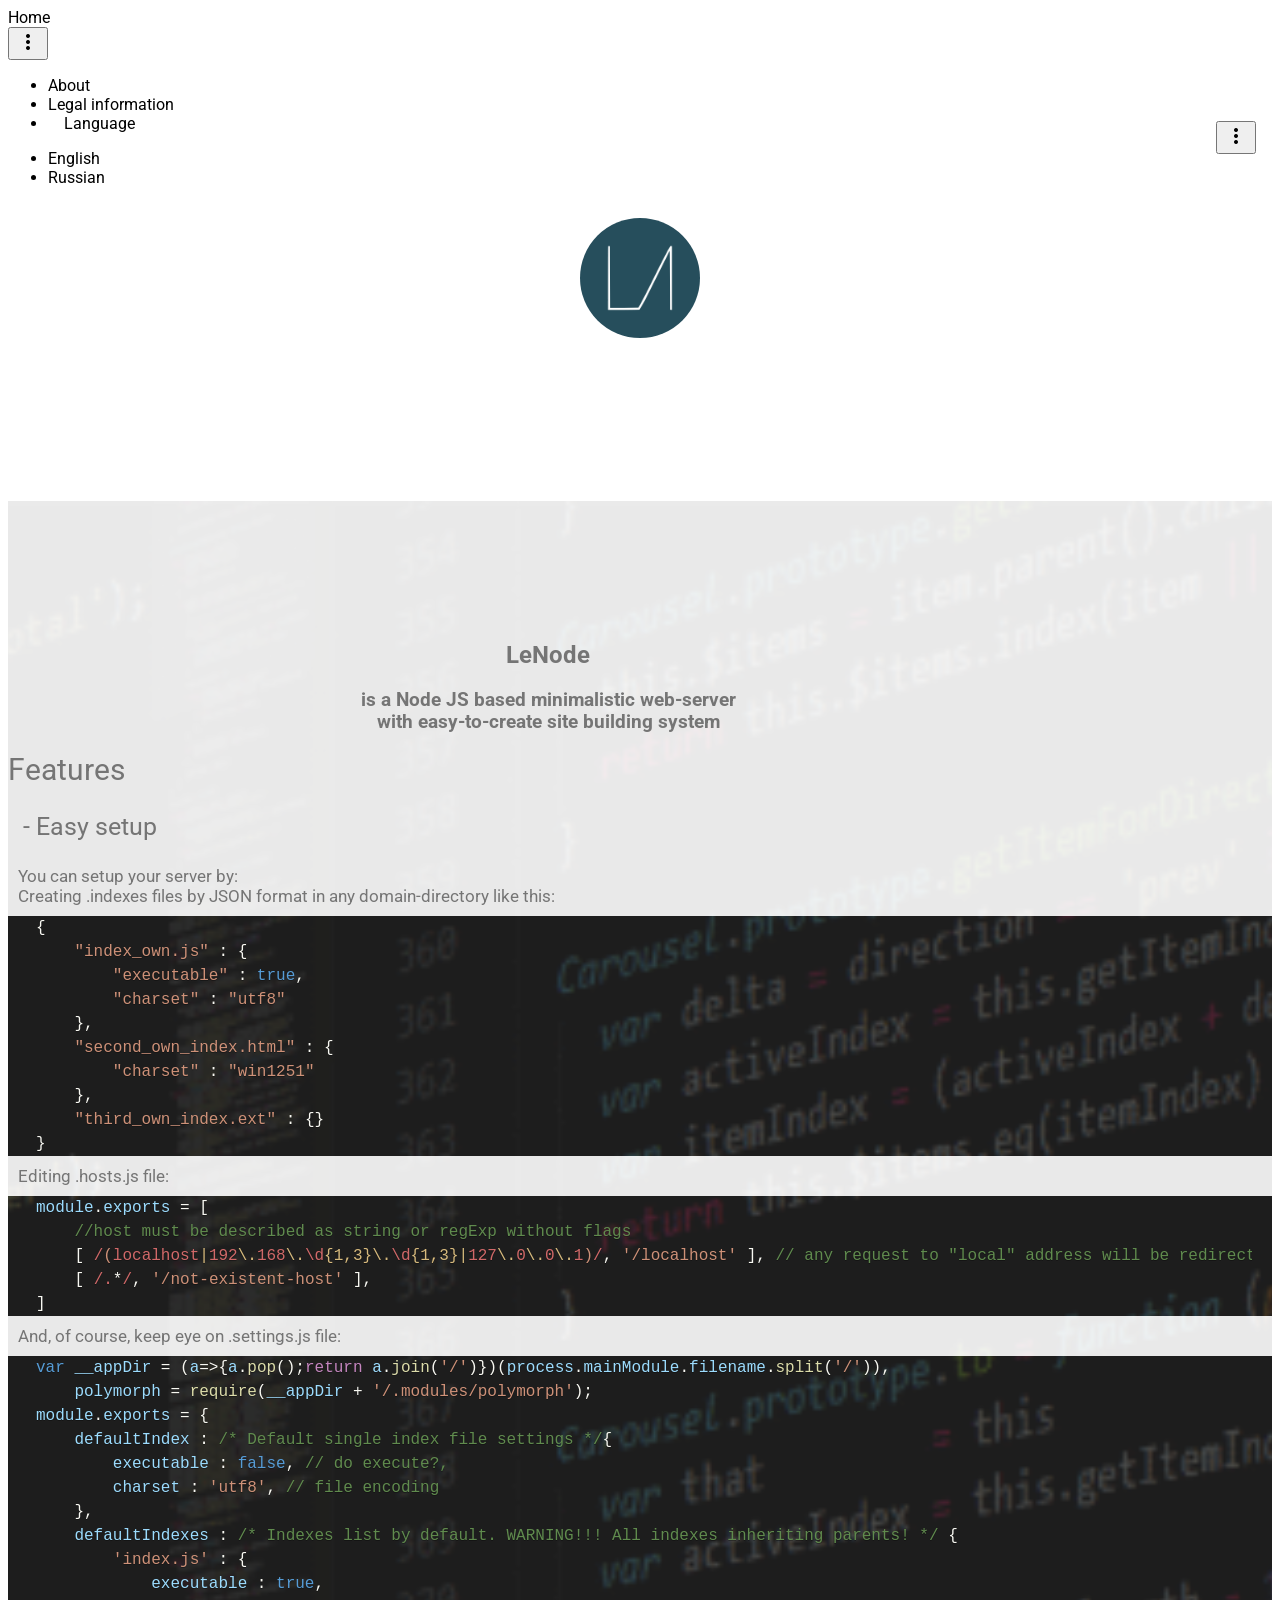
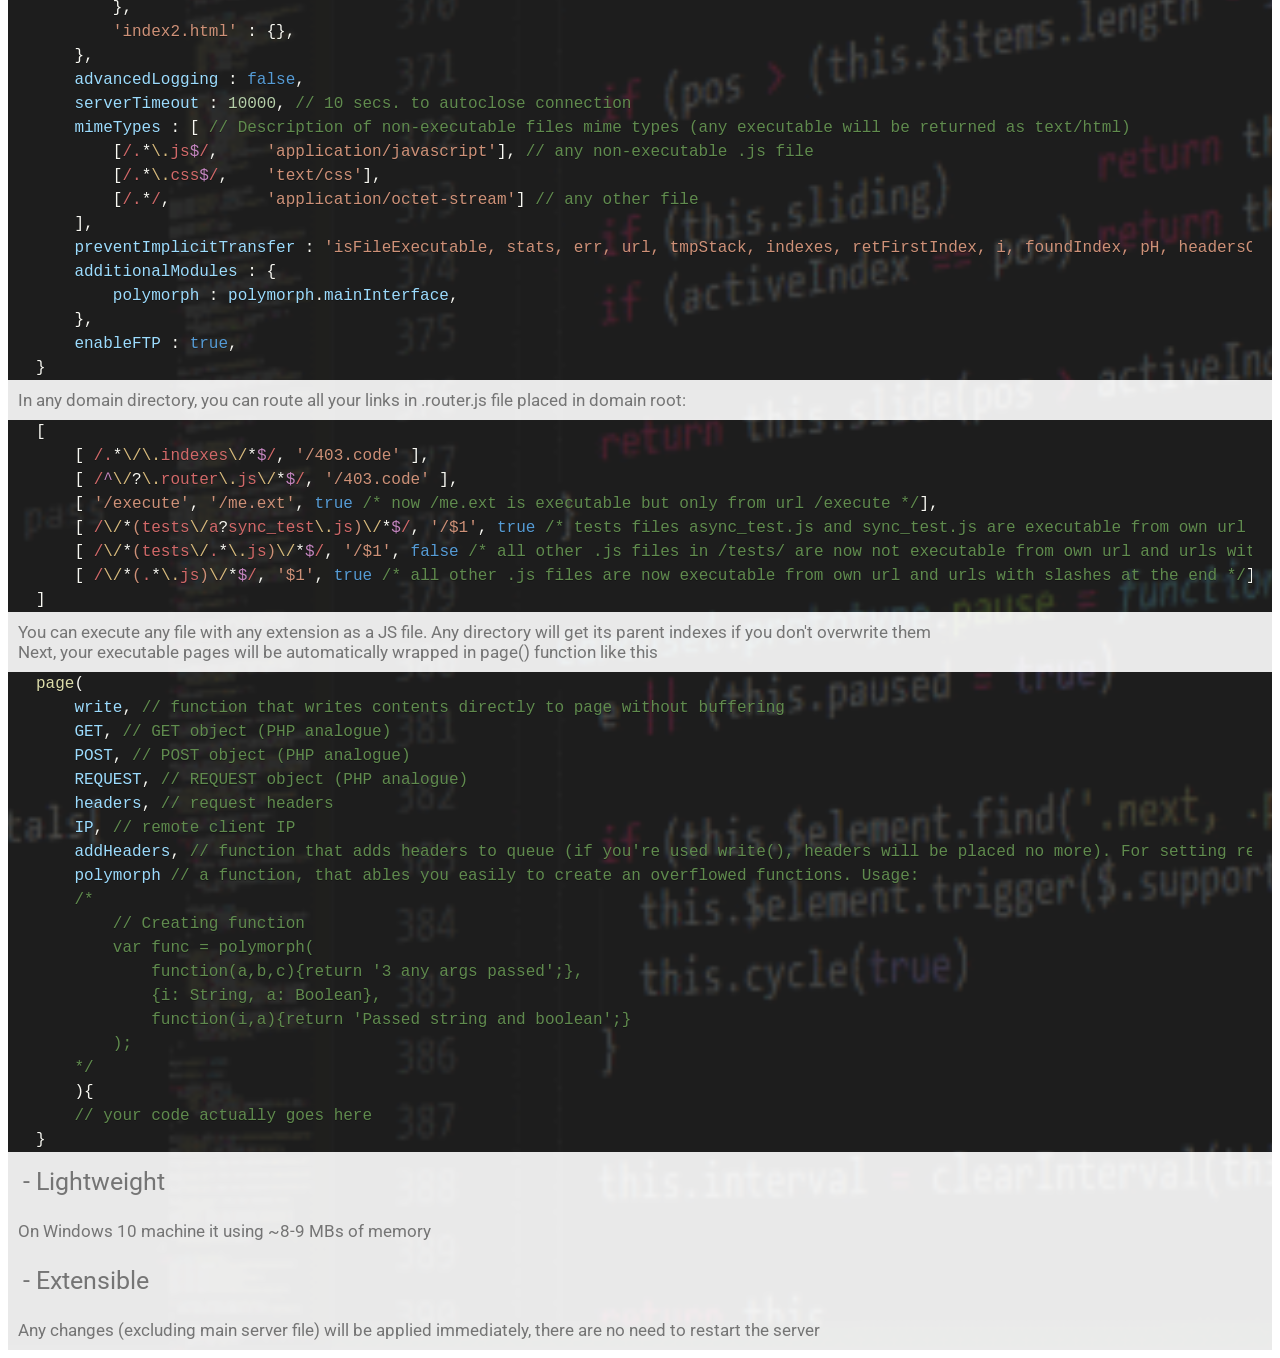
==== commit 6e9cc6c0: "Test update" ====
--- a/index.html
+++ b/index.html
@@ -63,8 +63,8 @@
             <i class="material-icons">more_vert</i>
           </button>
           <ul class="mdl-menu mdl-js-menu mdl-js-ripple-effect mdl-menu--bottom-right" for="hdrbtn">
-            <li class="mdl-menu__item">About</li>
-            <li class="mdl-menu__item">Legal information</li>
+            <li class="mdl-menu__item" __click="log" __click_data="Hello from about">About</li>
+            <li class="mdl-menu__item" __click="hide">Legal information</li>
             <li class="mdl-menu__item" style="padding:0;">
               <label for="hdrbtn2" style="display:block;padding:0 16px;">
                 Language
@@ -75,8 +75,8 @@
             </li>
           </ul>
           <ul class="mdl-menu mdl-js-menu mdl-js-ripple-effect mdl-menu--bottom-right" for="hdrbtn2">
-            <li class="mdl-menu__item">English</li>
-            <li class="mdl-menu__item">Russian</li>
+            <li class="mdl-menu__item" __click="eng">English</li>
+            <li class="mdl-menu__item" __click="ru">Russian</li>
           </ul>
         </div>
       </header>
--- a/vscode-hl.css
+++ b/vscode-hl.css
@@ -89,7 +89,6 @@
 	color: #e6db74;
 }
 
-.token.regex,
 .token.important {
 	color: #fd971f;
 }
@@ -197,7 +196,7 @@
 .token.keyword, .token.regex-special{
 	color: #C586C0;
 }
-.token.string{
+.token.string,.token.regex-brackets{
 	color: #CE9178;
 }
 .token.function {
@@ -215,8 +214,11 @@
 .token.comment{
 	color: #608B4E;
 }
-.token.regex-punctuation {
+.token.regex-punctuation{
 	color: #f8f8f2;
+}
+.token.regex-preventive,.token.regex-braces,.token.regex-slicer{
+	color: #D7BA7D;
 }
 div.code-wrapper{
 	padding: 0 20px;
